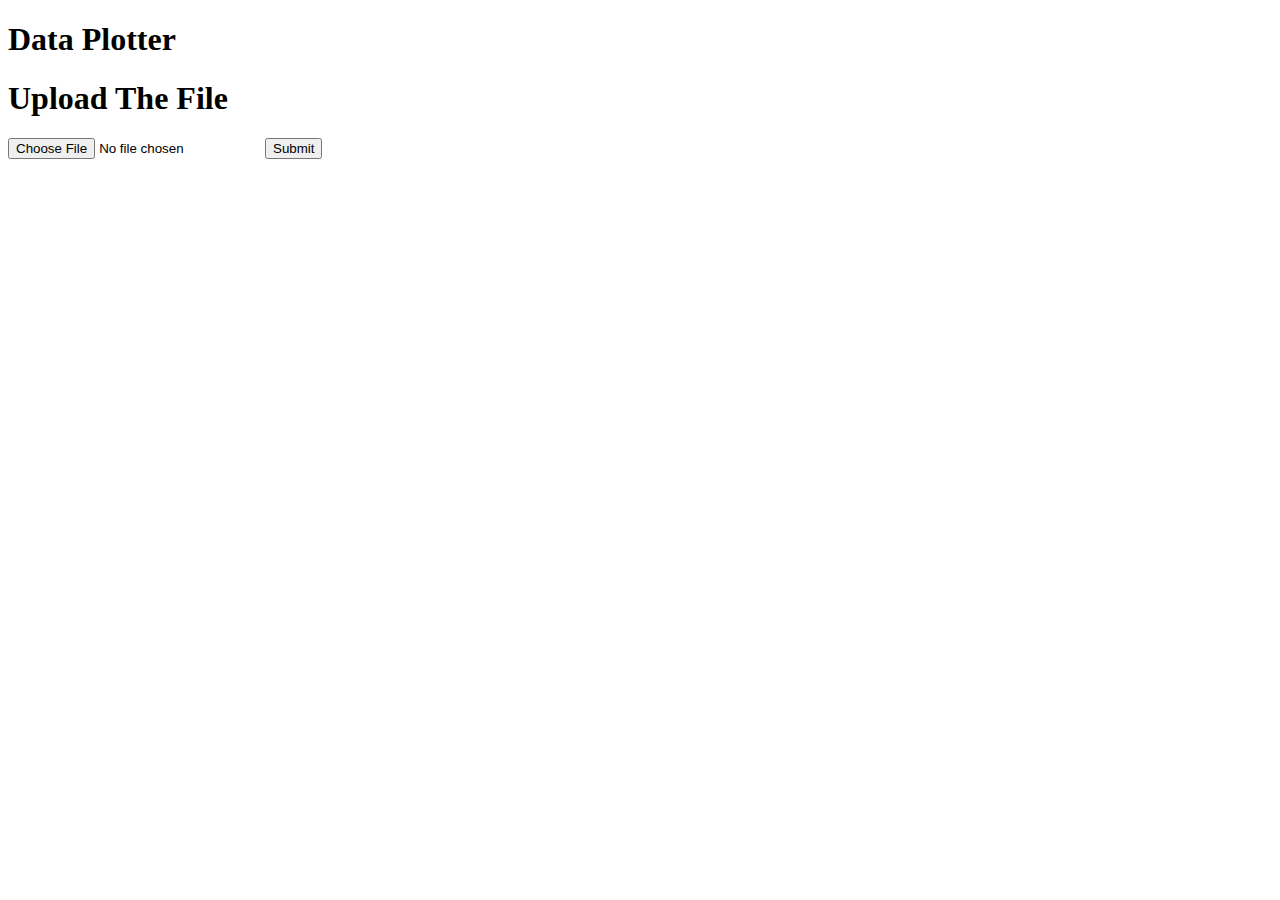
==== templates/index.html @ c336cdae "changed" ====
<!DOCTYPE html>
<html lang="en">
<head>
    <meta charset="UTF-8">
    <meta http-equiv="X-UA-Compatible" content="IE=edge">
    <meta name="viewport" content="width=device-width, initial-scale=1.0">
    <title>Data Plotter</title>
    <!-- <link rel="stylesheet" href="style.css"> -->
    <link rel="stylesheet" type="text/css" href="/static/css/style.css">

</head>
<body>
    <div class="navbar">
        <!-- <img src="path/to/logo.png" alt="Logo"> -->
        <h1>Data Plotter</h1>
    </div>
    <div class="form-upload">
        <h1>Upload The File</h1>
        <form action="/process" method="post" enctype="multipart/form-data">
            <input type="file" name="file" required>
            <input type="submit" value="Submit">
        </form>
        
    </div>

    <div class="output">
       
    </div>

    


    <script>

        const fileInput = document.getElementById('file');
        fileInput.addEventListener('change', function () {
            const fileName = fileInput.files[0].name;
            const filenameElement = document.querySelector('.filename');
            filenameElement.textContent = fileName;
        });

    </script>
</body>
</html>
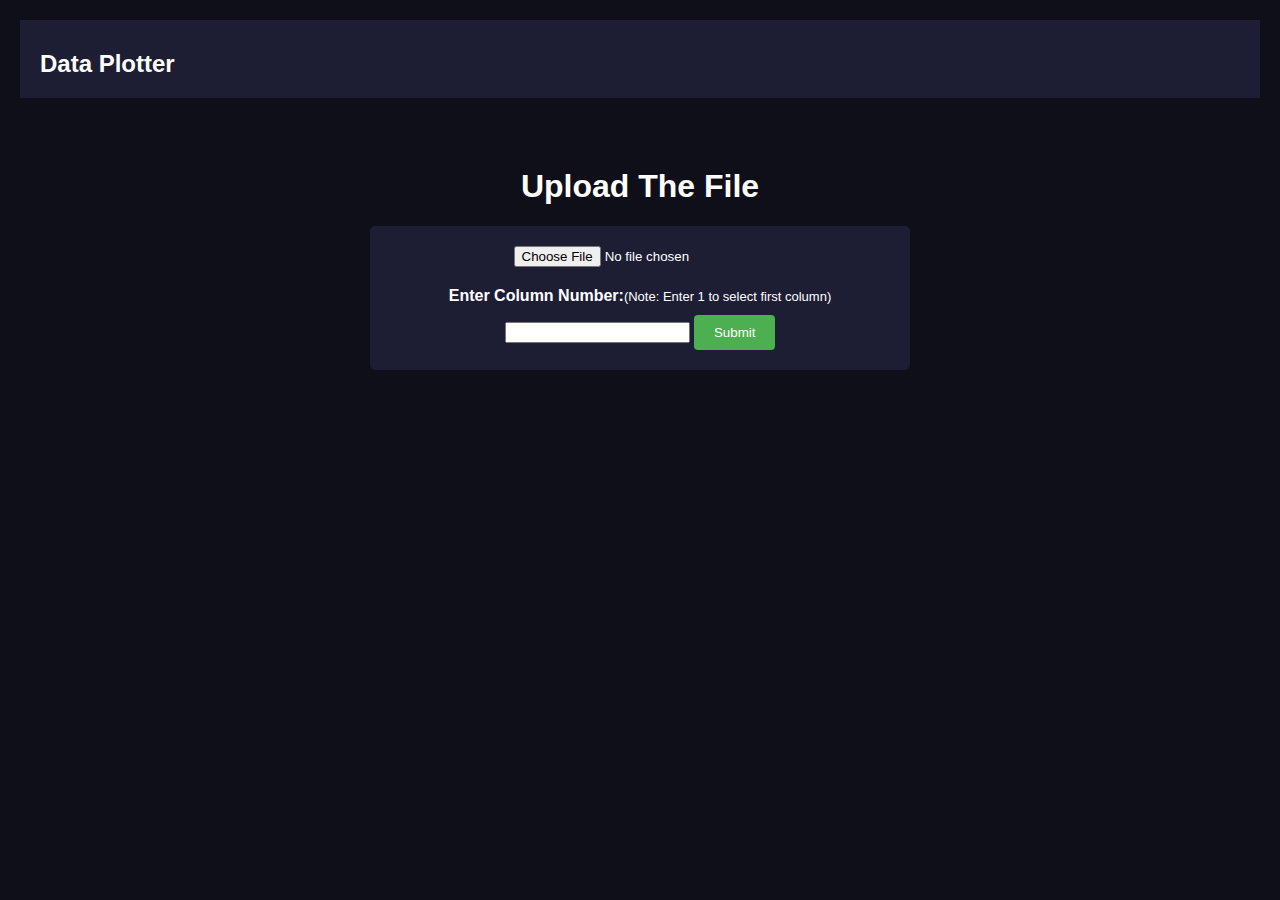
==== commit 0cdaa37f: "changed index.html" ====
--- a/templates/index.html
+++ b/templates/index.html
@@ -5,40 +5,32 @@
     <meta http-equiv="X-UA-Compatible" content="IE=edge">
     <meta name="viewport" content="width=device-width, initial-scale=1.0">
     <title>Data Plotter</title>
-    <!-- <link rel="stylesheet" href="style.css"> -->
     <link rel="stylesheet" type="text/css" href="/static/css/style.css">
-
 </head>
 <body>
     <div class="navbar">
-        <!-- <img src="path/to/logo.png" alt="Logo"> -->
         <h1>Data Plotter</h1>
     </div>
     <div class="form-upload">
         <h1>Upload The File</h1>
         <form action="/process" method="post" enctype="multipart/form-data">
-            <input type="file" name="file" required>
+            <input type="file" name="file" id="file" required>
+            <label for="column">Enter Column Number:<span id = 'note'>(Note: Enter 1 to select first column)</span></label>
+            <input type="text" name="column" id="column" required>
             <input type="submit" value="Submit">
         </form>
-        
     </div>
 
     <div class="output">
-       
     </div>
 
-    
-
-
     <script>
-
         const fileInput = document.getElementById('file');
         fileInput.addEventListener('change', function () {
             const fileName = fileInput.files[0].name;
             const filenameElement = document.querySelector('.filename');
             filenameElement.textContent = fileName;
         });
-
     </script>
 </body>
 </html>
--- a/static/css/style.css
+++ b/static/css/style.css
@@ -0,0 +1,89 @@
+body {
+    font-family: Arial, sans-serif;
+    margin: 20px;
+    background-color: #0F0F19;
+    color: #FFFFFF;
+}
+h1 {
+    text-align: center;
+    margin-top: 0;
+    padding-top: 20px;
+}
+
+.navbar {
+    background-color: #1D1D34;
+    padding: 20px;
+    display: flex;
+    justify-content: space-between;
+    align-items: center;
+}
+.navbar img {
+    height: 50px;
+    margin-right: 10px;
+}
+.navbar h1 {
+    display: inline-block;
+    font-size: 24px;
+    margin: 0;
+    padding-top: 10px;
+    color: #FFFFFF;
+}
+.navbar .btn-container {
+    margin-left: auto;
+}
+.navbar .btn-container a {
+    display: inline-block;
+    margin-right: 10px;
+    padding: 8px 16px;
+    background-color: #4CAF50;
+    color: #FFFFFF;
+    text-decoration: none;
+    border-radius: 4px;
+}
+form {
+    margin: 20px auto;
+    max-width: 500px;
+    padding: 20px;
+    background-color: #1D1D34;
+    border-radius: 5px;
+    text-align: center;
+}
+label {
+    display: block;
+    margin-bottom: 10px;
+    font-weight: bold;
+    color: #FFFFFF;
+}
+input[type="file"] {
+    margin-bottom: 20px;
+}
+input[type="submit"] {
+    background-color: #4CAF50;
+    color: white;
+    padding: 10px 20px;
+    border: none;
+    border-radius: 4px;
+    cursor: pointer;
+}
+.output {
+    margin-top: 20px;
+    text-align: center;
+}
+.form-upload{
+    margin-top: 50px;
+}
+.output-item {
+    display: flex;
+    align-items: center;
+    margin-bottom: 10px;
+}
+.output-item span {
+    margin-right: 10px;
+}
+.output-item .filename {
+    flex-grow: 1;
+}
+#note{
+    font-weight: lighter;
+    font-size: 13px;
+}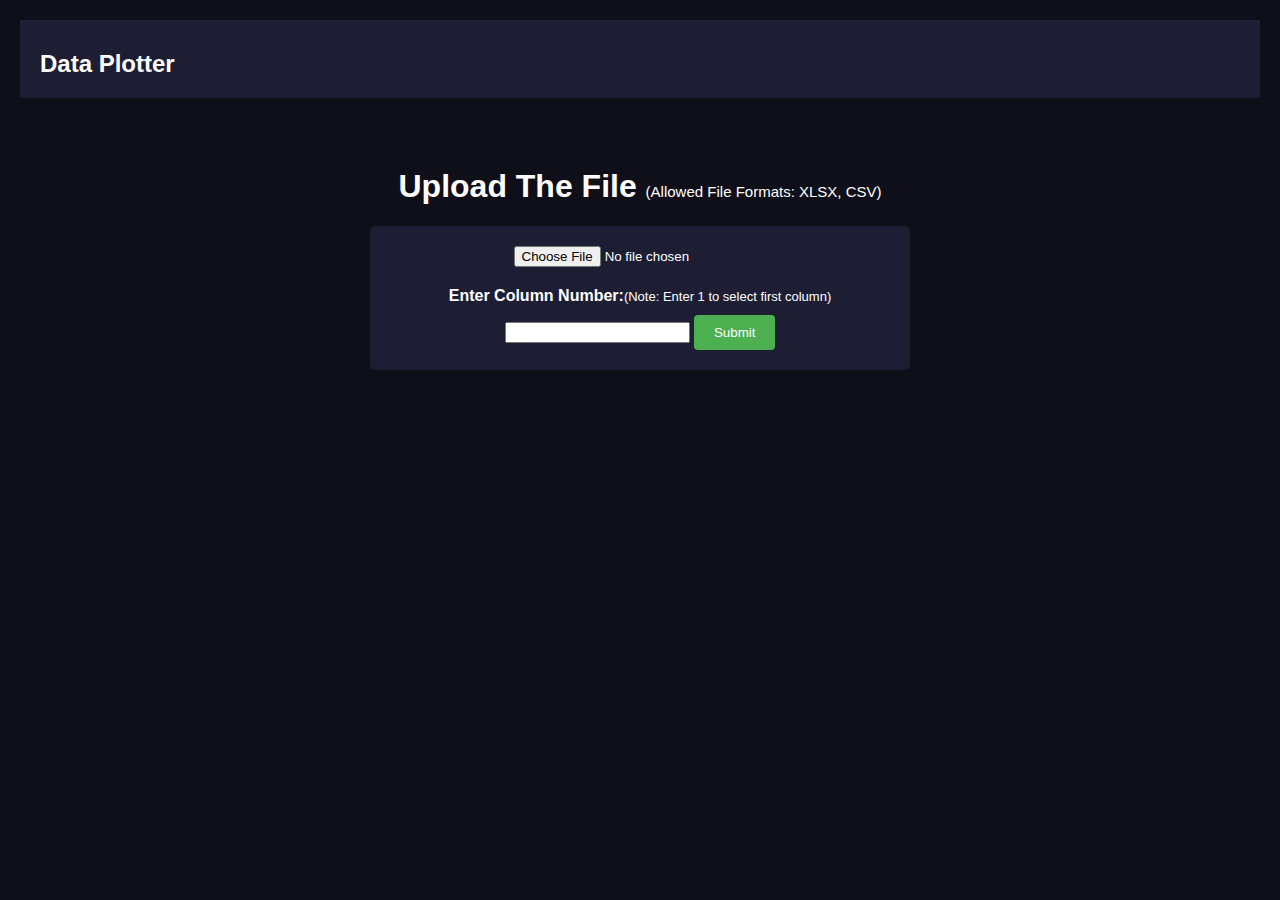
==== commit 62df4c83: "changed" ====
--- a/templates/index.html
+++ b/templates/index.html
@@ -12,7 +12,7 @@
         <h1>Data Plotter</h1>
     </div>
     <div class="form-upload">
-        <h1>Upload The File</h1>
+        <h1>Upload The File  <span id="allowed">(Allowed File Formats: XLSX, CSV)</span></h1>
         <form action="/process" method="post" enctype="multipart/form-data">
             <input type="file" name="file" id="file" required>
             <label for="column">Enter Column Number:<span id = 'note'>(Note: Enter 1 to select first column)</span></label>
--- a/static/css/style.css
+++ b/static/css/style.css
@@ -8,6 +8,12 @@
     text-align: center;
     margin-top: 0;
     padding-top: 20px;
+}
+h4 {
+    text-align: center;
+    margin-top: 0;
+    padding-top: 10px;
+    font-weight: lighter;
 }
 
 .navbar {
@@ -86,4 +92,8 @@
 #note{
     font-weight: lighter;
     font-size: 13px;
+}
+#allowed{
+    font-weight: lighter;
+    font-size: 15px;
 }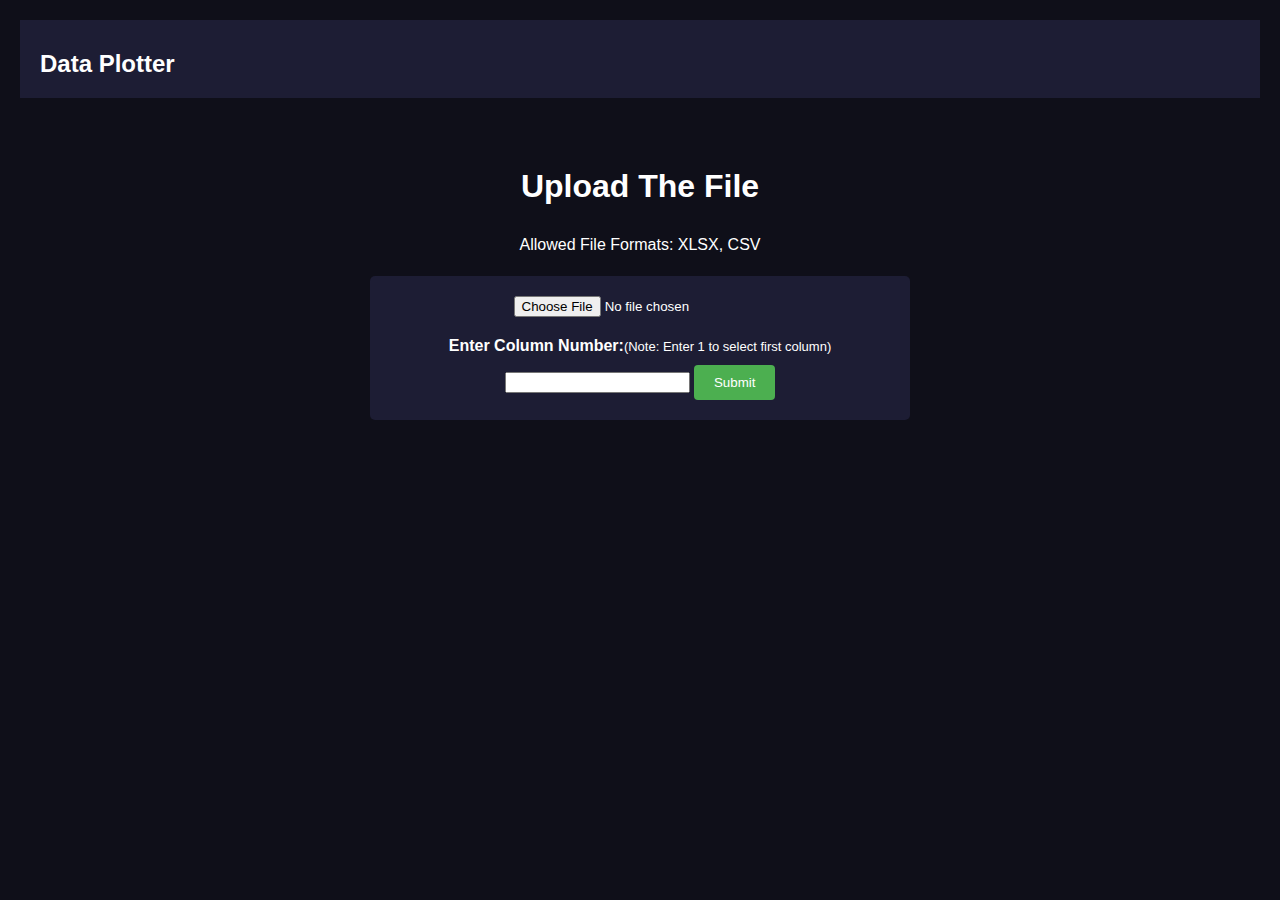
==== commit 2bec5cf7: "changed table" ====
--- a/templates/index.html
+++ b/templates/index.html
@@ -12,7 +12,11 @@
         <h1>Data Plotter</h1>
     </div>
     <div class="form-upload">
-        <h1>Upload The File  <span id="allowed">(Allowed File Formats: XLSX, CSV)</span></h1>
+        <h1>Upload The File</h1>
+        <h4 style="text-align: center;
+        margin-top: 0;
+        padding-top: 10px;
+        font-weight: lighter;">Allowed File Formats: XLSX, CSV</h4>
         <form action="/process" method="post" enctype="multipart/form-data">
             <input type="file" name="file" id="file" required>
             <label for="column">Enter Column Number:<span id = 'note'>(Note: Enter 1 to select first column)</span></label>
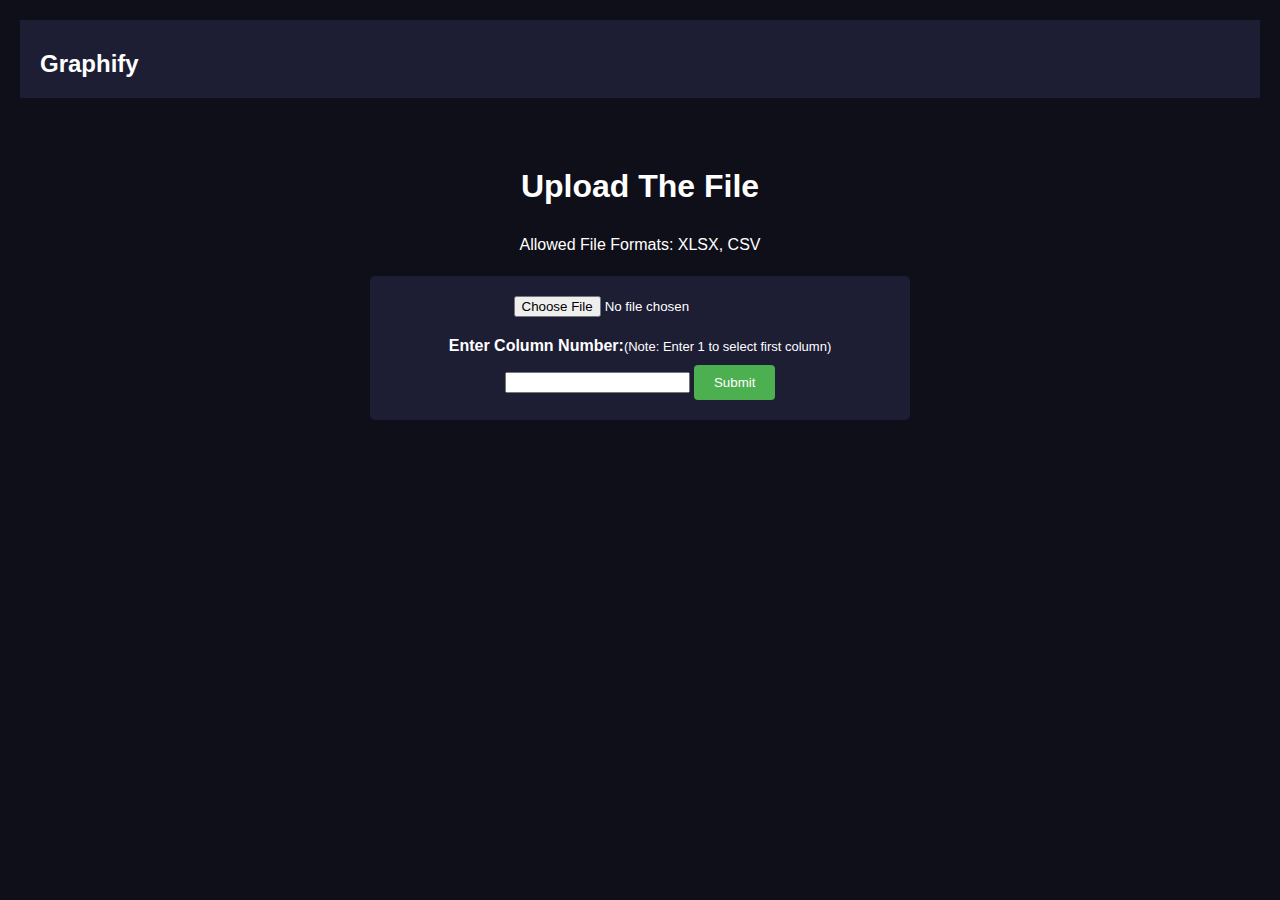
==== commit 3afe1eab: "updated" ====
--- a/templates/index.html
+++ b/templates/index.html
@@ -4,12 +4,12 @@
     <meta charset="UTF-8">
     <meta http-equiv="X-UA-Compatible" content="IE=edge">
     <meta name="viewport" content="width=device-width, initial-scale=1.0">
-    <title>Data Plotter</title>
+    <title>Graphify</title>
     <link rel="stylesheet" type="text/css" href="/static/css/style.css">
 </head>
 <body>
     <div class="navbar">
-        <h1>Data Plotter</h1>
+        <h1>Graphify</h1>
     </div>
     <div class="form-upload">
         <h1>Upload The File</h1>
